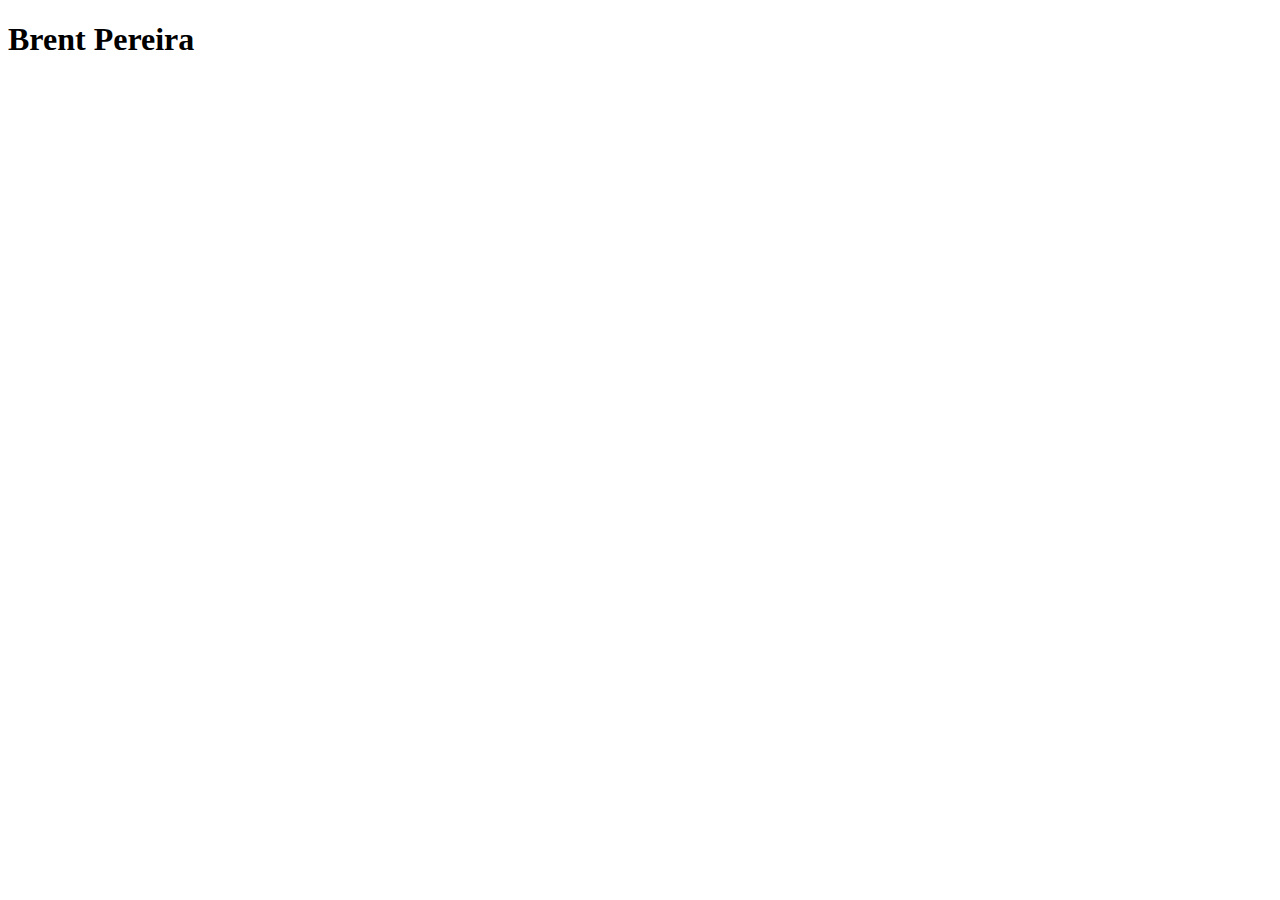
==== index.html @ c8b617e6 "Update index.html" ====
<!DOCTYPE html>
<html lang="en">
<head>
    <meta charset="UTF-8">
    <meta name="viewport" content="width=device-width, initial-scale=1.0">
    <title>Document</title>
</head>
<body>
    <h1>Brent Pereira</h1>
    
</body>
</html>
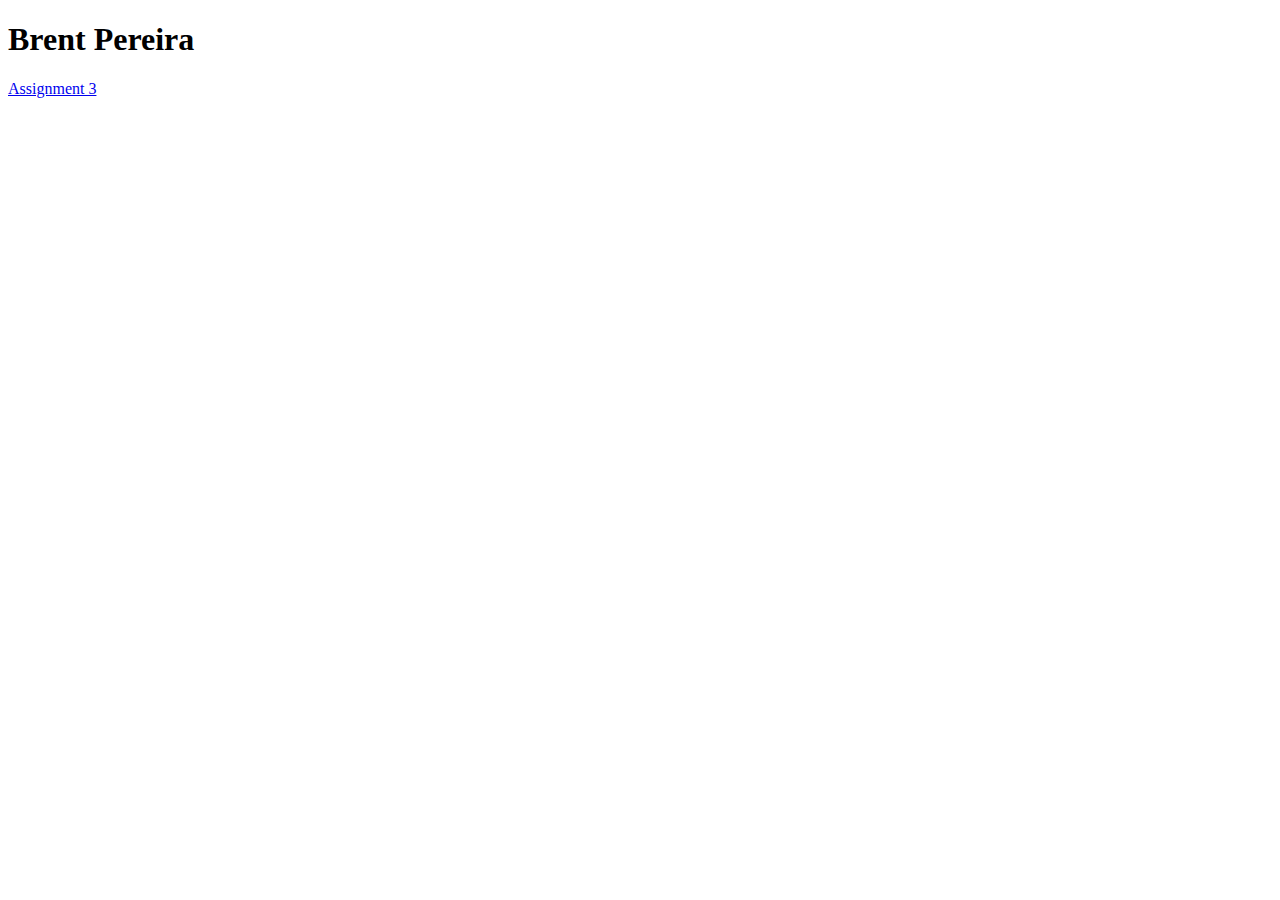
==== commit 5b1b61a5: "Update index.html" ====
--- a/index.html
+++ b/index.html
@@ -7,6 +7,7 @@
 </head>
 <body>
     <h1>Brent Pereira</h1>
+    <a href="./1673517_ModernSolutions.ps1" download>Assignment 3</a>
     
 </body>
 </html>
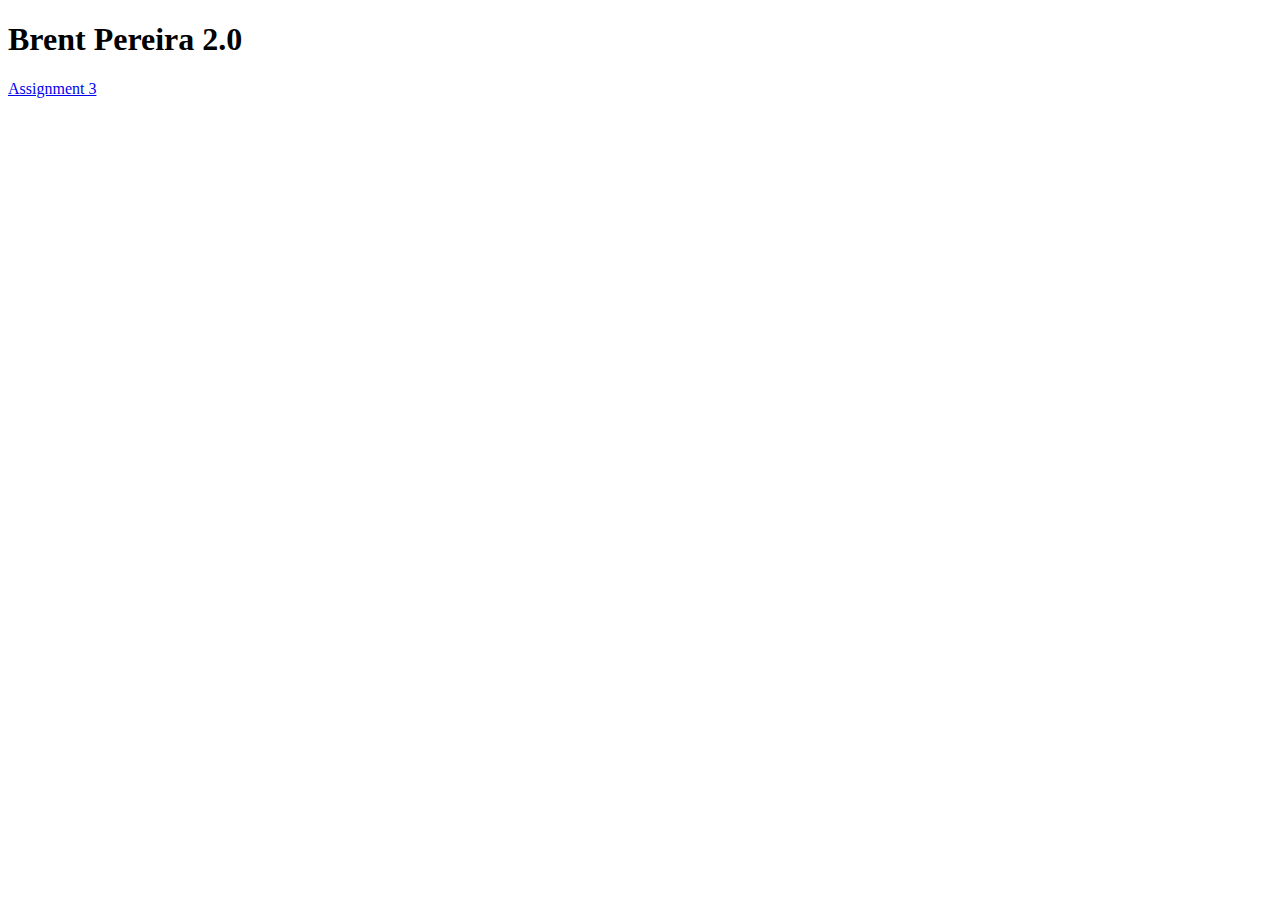
==== commit 8b5b3a85: "Update index.html" ====
--- a/index.html
+++ b/index.html
@@ -6,7 +6,7 @@
     <title>Document</title>
 </head>
 <body>
-    <h1>Brent Pereira</h1>
+    <h1>Brent Pereira 2.0</h1>
     <a href="./1673517_ModernSolutions.ps1" download>Assignment 3</a>
     
 </body>
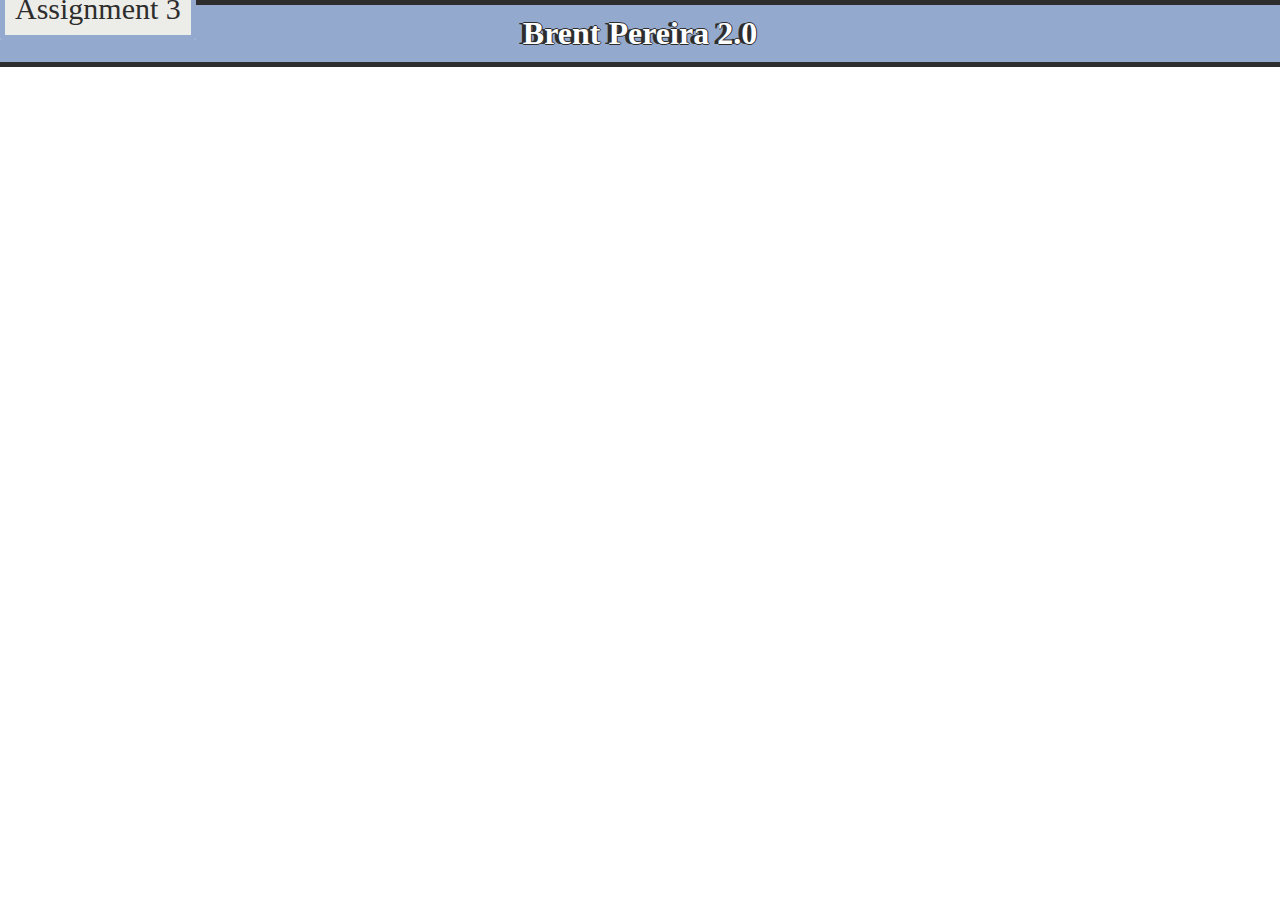
==== commit bf1a1a62: "Update index.html" ====
--- a/index.html
+++ b/index.html
@@ -4,6 +4,7 @@
     <meta charset="UTF-8">
     <meta name="viewport" content="width=device-width, initial-scale=1.0">
     <title>Document</title>
+    <link rel="stylesheet" href="./index.css">
 </head>
 <body>
     <h1>Brent Pereira 2.0</h1>
--- a/index.css
+++ b/index.css
@@ -0,0 +1,43 @@
+* {
+    margin: 0;
+    font-family: Georgia, 'Times New Roman', Times, serif;
+}
+
+h1 { 
+    background-color: #93aace;
+    padding: 10px;
+    display: flex;
+    justify-content: center;
+    border-style: solid;
+    border-width: 5px 0;
+    border-color: #2e2d2d;
+    color: #ffffff;
+    text-shadow: -4px 0 #2e2d2d, 0 1px #2e2d2d, 1px 0 #2e2d2d, 0 -1px #2e2d2d;
+}
+
+a {
+    background-color: #ecece8;
+    border-style: solid;
+    border-width: 5px;
+    border-color: #93aace;
+    border-radius: 2px;
+    text-decoration: none;
+    color: #2e2d2d;
+    font-size: 30px;
+    padding: 10px;
+    position: relative;
+    bottom: 75px;
+}
+
+.body
+{
+    height: 500px;
+    background-color: #2e2d2d;
+    border-style: solid;
+    border-width: 5px;
+    border-color: #93aace;
+    border-radius: 2px;
+    display: flex;
+    align-items: center;
+    justify-content: center;
+}
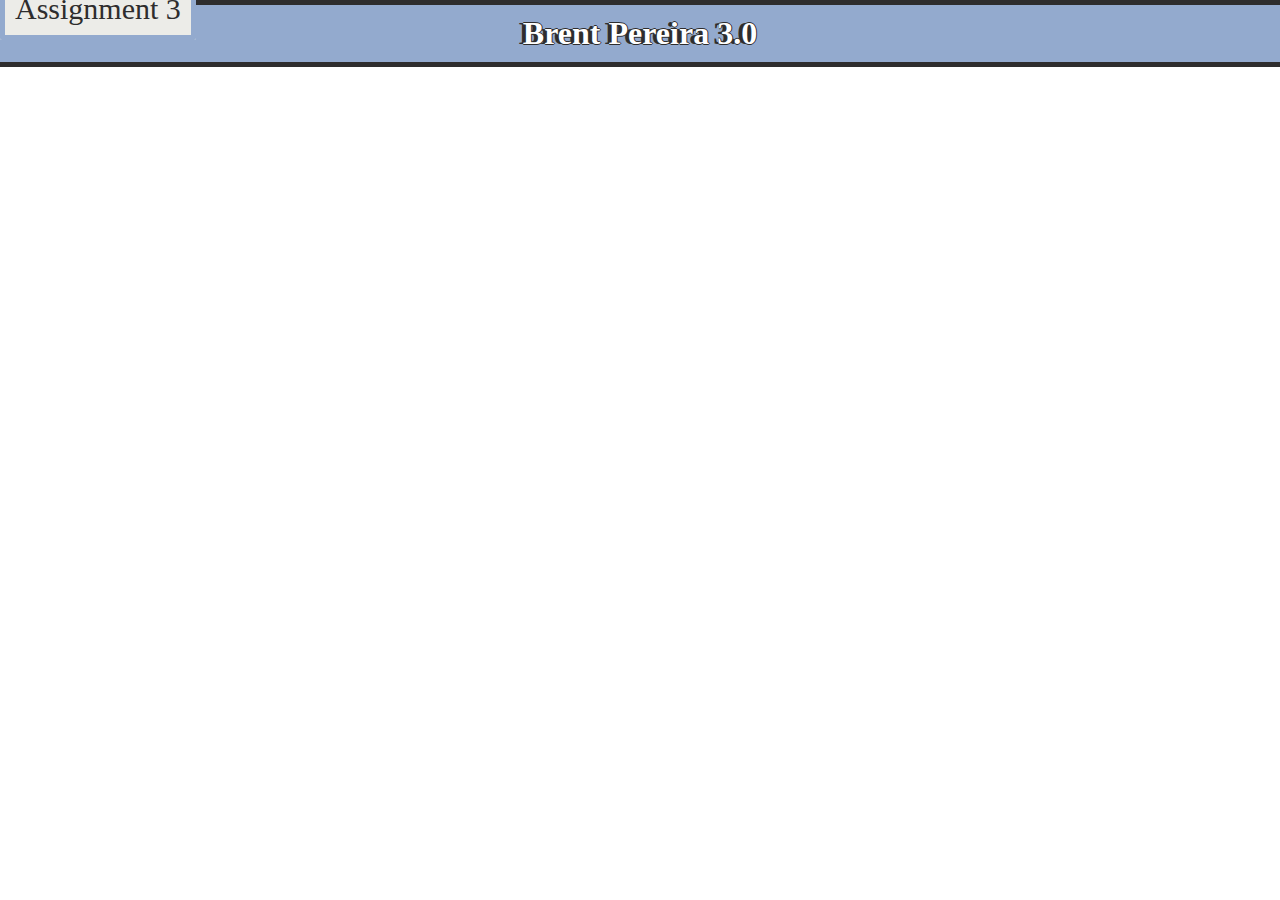
==== commit 3d4b91ff: "Update index.html" ====
--- a/index.html
+++ b/index.html
@@ -1,13 +1,56 @@
 <!DOCTYPE html>
 <html lang="en">
 <head>
+    <style>
+    * {
+        margin: 0;
+        font-family: Georgia, 'Times New Roman', Times, serif;
+    }
+
+    h1 { 
+        background-color: #93aace;
+        padding: 10px;
+        display: flex;
+        justify-content: center;
+        border-style: solid;
+        border-width: 5px 0;
+        border-color: #2e2d2d;
+        color: #ffffff;
+        text-shadow: -4px 0 #2e2d2d, 0 1px #2e2d2d, 1px 0 #2e2d2d, 0 -1px #2e2d2d;
+    }
+
+    a {
+        background-color: #ecece8;
+        border-style: solid;
+        border-width: 5px;
+        border-color: #93aace;
+        border-radius: 2px;
+        text-decoration: none;
+        color: #2e2d2d;
+        font-size: 30px;
+        padding: 10px;
+        position: relative;
+        bottom: 75px;
+    }
+
+    .body {
+        height: 500px;
+        background-color: #2e2d2d;
+        border-style: solid;
+        border-width: 5px;
+        border-color: #93aace;
+        border-radius: 2px;
+        display: flex;
+        align-items: center;
+        justify-content: center;
+    }
+    </style>
     <meta charset="UTF-8">
     <meta name="viewport" content="width=device-width, initial-scale=1.0">
     <title>Document</title>
-    <link rel="stylesheet" href="./index.css">
 </head>
 <body>
-    <h1>Brent Pereira 2.0</h1>
+    <h1>Brent Pereira 3.0</h1>
     <a href="./1673517_ModernSolutions.ps1" download>Assignment 3</a>
     
 </body>
